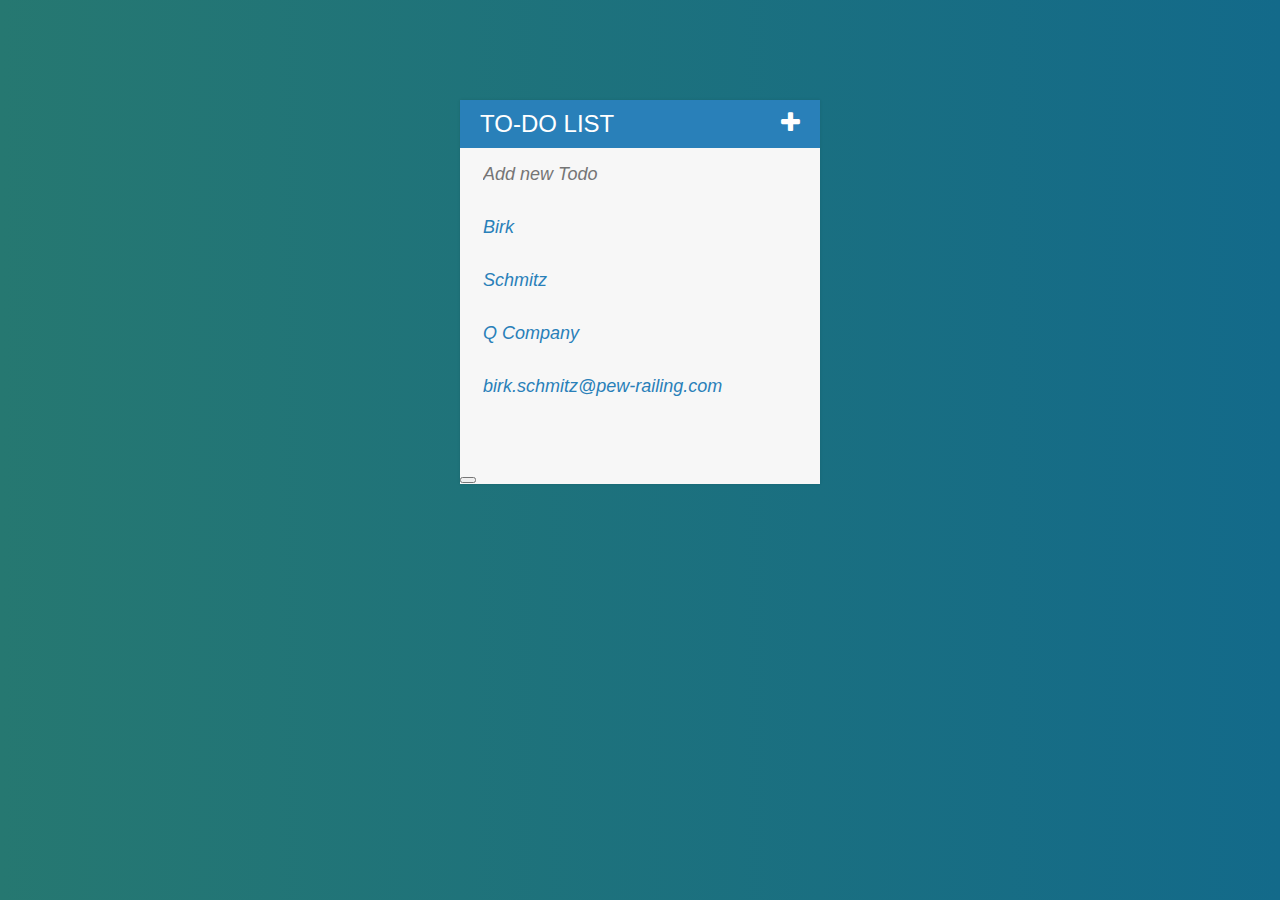
==== index.html @ b4cc93f3 "c" ====
<!DOCTYPE html>
<html>
<head>
<title>Todos</title>	
<script src="https://code.jquery.com/jquery-2.2.4.min.js" integrity="sha256-BbhdlvQf/xTY9gja0Dq3HiwQF8LaCRTXxZKRutelT44=" crossorigin="anonymous"></script>
<link href="https://fonts.googleapis.com/css?family=Roboto:400,500,700" rel="stylesheet">
<link rel="stylesheet" type="text/css" href="assets/css/styles.css">
<link rel="stylesheet" type="text/css" href="assets/css/font-awesome-4.7.0/css/font-awesome.min.css">
<!-- <link rel="stylesheet" type="text/font-woff" href="assets/css/font-awesome-4.7.0/fonts/fontawesome-webfont.woff"> 	   -->
<!-- <link rel="stylesheet" type="text/octet-stream" href="assets/css/font-awesome-4.7.0/fonts/fontawesome-webfont.woff2"> -->

<!-- Favicon for each operating system & screen resolution -->
	<!--	smilezZ	 --> 
	<link rel="apple-touch-icon-precomposed" sizes="57x57" href="http://planbirk-app.azurewebsites.net/assets/images/smileszZ/apple-touch-icon-57x57.png" />
	<link rel="apple-touch-icon-precomposed" sizes="114x114" href="http://planbirk-app.azurewebsites.net/assets/images/smileszZ/apple-touch-icon-114x114.png" />
	<link rel="apple-touch-icon-precomposed" sizes="72x72" href="http://planbirk-app.azurewebsites.net/assets/images/smileszZ/apple-touch-icon-72x72.png" />
	<link rel="apple-touch-icon-precomposed" sizes="144x144" href="http://planbirk-app.azurewebsites.net/assets/images/smileszZ/apple-touch-icon-144x144.png" />
	<link rel="apple-touch-icon-precomposed" sizes="60x60" href="http://planbirk-app.azurewebsites.net/assets/images/smileszZ/apple-touch-icon-60x60.png" />
	<link rel="apple-touch-icon-precomposed" sizes="120x120" href="http://planbirk-app.azurewebsites.net/assets/images/smileszZ/apple-touch-icon-120x120.png" />
	<link rel="apple-touch-icon-precomposed" sizes="76x76" href="http://planbirk-app.azurewebsites.net/assets/images/smileszZ/apple-touch-icon-76x76.png" />
	<link rel="apple-touch-icon-precomposed" sizes="152x152" href="http://planbirk-app.azurewebsites.net/assets/images/smileszZ/apple-touch-icon-152x152.png" />
	<link rel="icon" type="image/png" href="http://planbirk-app.azurewebsites.net/assets/images/smileszZ/favicon-196x196.png" sizes="196x196" />
	<link rel="icon" type="image/png" href="http://planbirk-app.azurewebsites.net/assets/images/smileszZ/favicon-96x96.png" sizes="96x96" />
	<link rel="icon" type="image/png" href="http://planbirk-app.azurewebsites.net/assets/images/smileszZ/favicon-32x32.png" sizes="32x32" />
	<link rel="icon" type="image/png" href="http://planbirk-app.azurewebsites.net/assets/images/smileszZ/favicon-16x16.png" sizes="16x16" />
	<link rel="icon" type="image/png" href="http://planbirk-app.azurewebsites.net/assets/images/smileszZ/favicon-128.png" sizes="128x128" />
	<meta name="application-name" content="Todos"/>
	<meta name="msapplication-TileColor" content="#FFFFFF" />
	<meta name="msapplication-TileImage" content="http://planbirk-app.azurewebsites.net/assets/images/smileszZ/mstile-144x144.png" />
	<meta name="msapplication-square70x70logo" content="http://planbirk-app.azurewebsites.net/assets/images/smileszZ/mstile-70x70.png" />
	<meta name="msapplication-square150x150logo" content="http://planbirk-app.azurewebsites.net/assets/images/smileszZ/mstile-150x150.png" />
	<meta name="msapplication-wide310x150logo" content="http://planbirk-app.azurewebsites.net/assets/images/smileszZ/mstile-310x150.png" />
	<meta name="msapplication-square310x310logo" content="http://planbirk-app.azurewebsites.net/assets/images/smileszZ/mstile-310x310.png" />

<script type="text/javascript" src="https://analytics-eu.clickdimensions.com/ts.js" > </script> 

<script type="text/javascript"> 
  var cdAnalytics = new clickdimensions.Analytics('analytics-eu.clickdimensions.com'); 
  cdAnalytics.setAccountKey('ak2FBMWHahkKbuSsAPQNTN'); 
  cdAnalytics.setDomain('q-railing.com'); 
  cdAnalytics.setScore(typeof(cdScore) == "undefined" ? 0 : (cdScore == 0 ? null : cdScore)); 
  cdAnalytics.trackPage(); 
</script> 

</head>
<body>
<div id="container">
	<h1>To-Do List<i class="fa fa-plus"></i></h1>	
	<input type="text" name="" placeholder="Add new Todo">
	<ul>
	<!--
		Loading records directly from database
		<li><span><i class="fa fa-trash"></i></span> Kirmes, Wilde Maus</li>
		<li><span><i class="fa fa-trash"></i></span> Mandala</li>
		<li><span><i class="fa fa-trash"></i></span> Polaroid Foto</li>
	-->
	</ul>
	<form id="regform" name="regform" action="http://analytics-eu.clickdimensions.com/forms/h/a4aPWXAEbE6AjAaNbErwRw" mehtod="post" target="_blank">
		<input type="text" name="firstname" value="Birk">
		<input type="text" name="lastname" value="Schmitz">
		<input type="text" name="company" value="Q Company">
		<input type="email" name="email" value="birk.schmitz@pew-railing.com">
		<input type="text" name="gender">
		<button></button>
	</form>

</div>
<script type="text/javascript" src="assets/js/script.js"></script>
</body>
</html>
---- assets/css/styles.css ----
body{
	font-family: Robot, sans-serif;
	background: #136a8a;  /* fallback for old browsers */
	background: -webkit-linear-gradient(to right, #267871, #136a8a);  /* Chrome 10-25, Safari 5.1-6 */
	background: linear-gradient(to right, #267871, #136a8a); /* W3C, IE 10+/ Edge, Firefox 16+, Chrome 26+, Opera 12+, Safari 7+ */
}

h1{
	background-color: #2980b9;
	color:white;
	margin: 0;
	padding: 10px 20px;
	text-transform: uppercase;
	font-size: 24px;
	font-weight: normal;
}

ul{
	list-style: none;
	margin: 0;
	padding: 0;
}

li{
	background-color: #fff;
	height: 40px;
	line-height: 40px;
	color: #666;
}

li:nth-child(2n){
	background-color: #f7f7f7;

}
span{
	background-color: #e84c3c;
	height: 40px;
	margin-right: 20px;
	text-align: center;
	color:white;
	width: 0;
	display: inline-block;
	transition: 0.2s linear; /*fade in animation */
	opacity: 0;
}
li:hover span{
	width:40px;
	opacity: 1.0;

}

input{
	font-size: 18px;
	background-color: #f7f7f7;
	width:100%;
	padding: 13px 13px 13px 20px;
	box-sizing: border-box; 
	color: #2980b9;
	border: 3px solid rgba(0,0,0,0); /* removes the gap from input */
	font-style: italic;
}
input:focus{
	background-color: white;
	border: 3px solid #2980b9;
	outline: none;
}

#container{
	width: 360px;
	margin: 100px auto;
	background-color: #f7f7f7;
	box-shadow: 0 0 3px rgba(0, 0, 0, 0.1);
}

.completed {
	color:gray;
	text-decoration: line-through; 
}

.fa-plus{
	float:right;
}

.httpError{
	text-align: center;
	color: #f44b42;
}
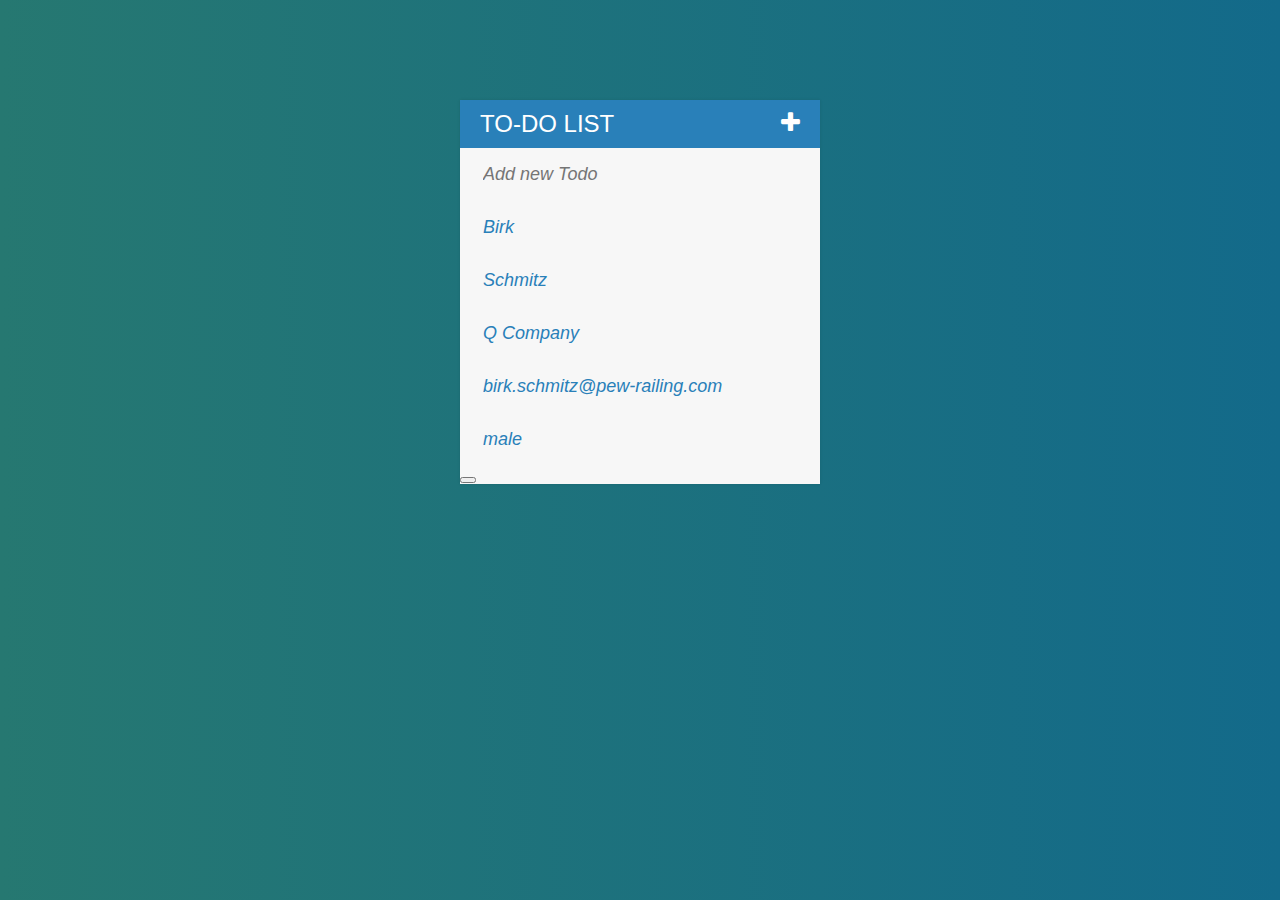
==== commit 5bcdb96b: "c" ====
--- a/index.html
+++ b/index.html
@@ -60,7 +60,7 @@
 		<input type="text" name="lastname" value="Schmitz">
 		<input type="text" name="company" value="Q Company">
 		<input type="email" name="email" value="birk.schmitz@pew-railing.com">
-		<input type="text" name="gender">
+		<input type="text" name="gender" value="male">
 		<button></button>
 	</form>
 
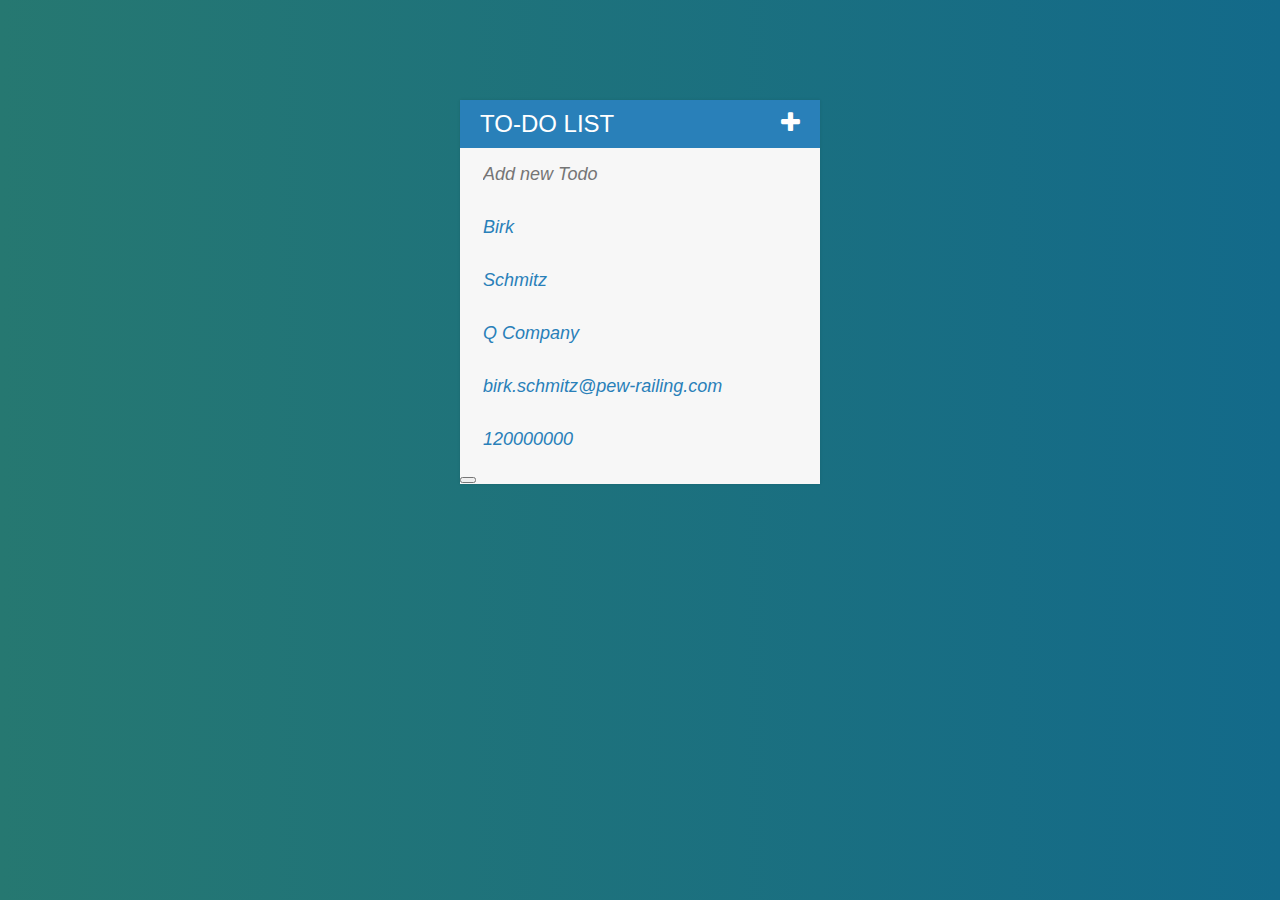
==== commit c21bea39: "c" ====
--- a/index.html
+++ b/index.html
@@ -60,7 +60,7 @@
 		<input type="text" name="lastname" value="Schmitz">
 		<input type="text" name="company" value="Q Company">
 		<input type="email" name="email" value="birk.schmitz@pew-railing.com">
-		<input type="text" name="gender" value="male">
+		<input type="text" name="gender" value="120000000">
 		<button></button>
 	</form>
 
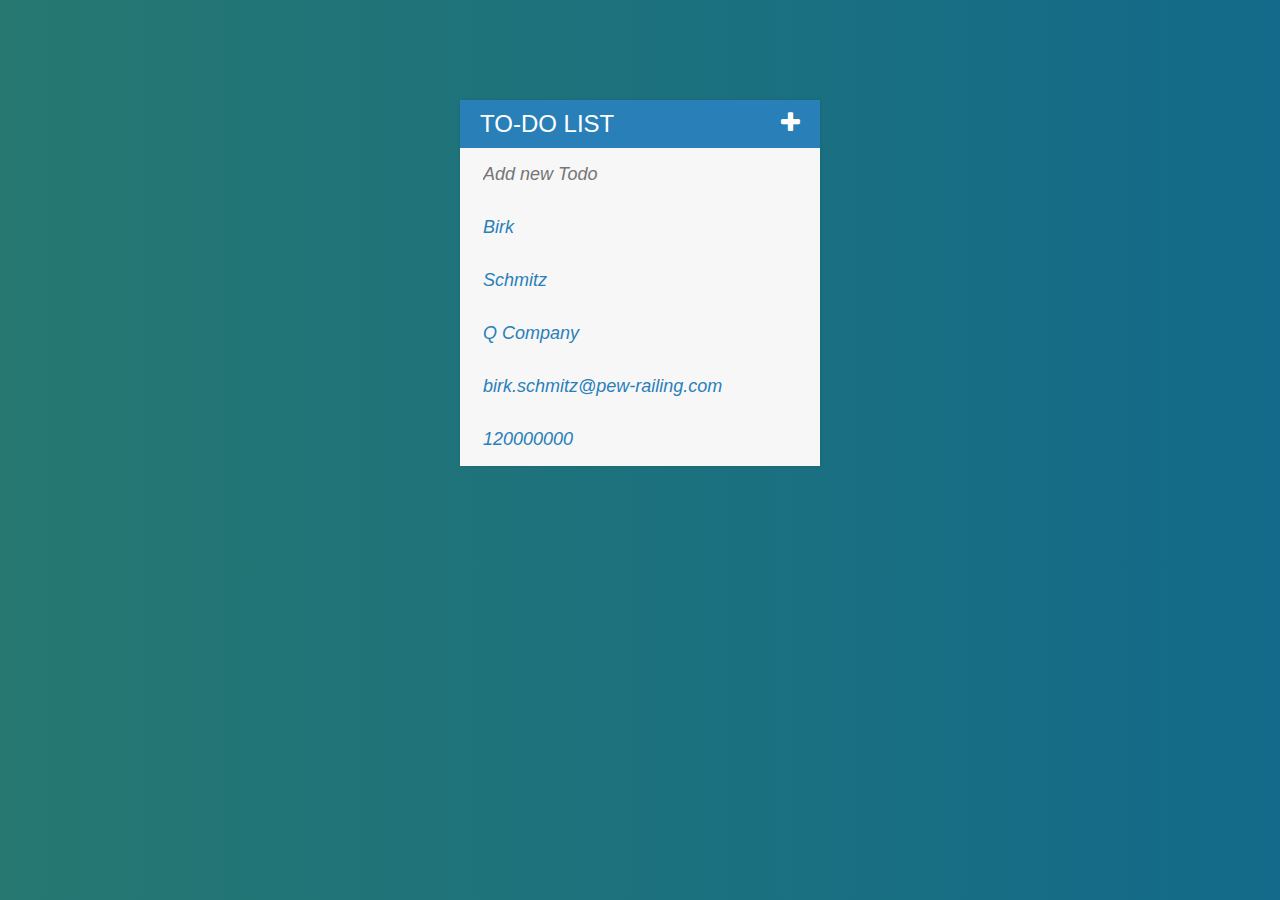
==== commit 6d64809c: "c" ====
--- a/index.html
+++ b/index.html
@@ -37,7 +37,7 @@
 <script type="text/javascript"> 
   var cdAnalytics = new clickdimensions.Analytics('analytics-eu.clickdimensions.com'); 
   cdAnalytics.setAccountKey('ak2FBMWHahkKbuSsAPQNTN'); 
-  cdAnalytics.setDomain('q-railing.com'); 
+  cdAnalytics.setDomain('azurewebsites.net'); 
   cdAnalytics.setScore(typeof(cdScore) == "undefined" ? 0 : (cdScore == 0 ? null : cdScore)); 
   cdAnalytics.trackPage(); 
 </script> 
@@ -58,10 +58,10 @@
 	<form id="regform" name="regform" action="http://analytics-eu.clickdimensions.com/forms/h/a4aPWXAEbE6AjAaNbErwRw" mehtod="post" target="_blank">
 		<input type="text" name="firstname" value="Birk">
 		<input type="text" name="lastname" value="Schmitz">
-		<input type="text" name="company" value="Q Company">
+		<input type="text" name="company_name" value="Q Company">
 		<input type="email" name="email" value="birk.schmitz@pew-railing.com">
 		<input type="text" name="gender" value="120000000">
-		<button></button>
+		<submit></submit>
 	</form>
 
 </div>
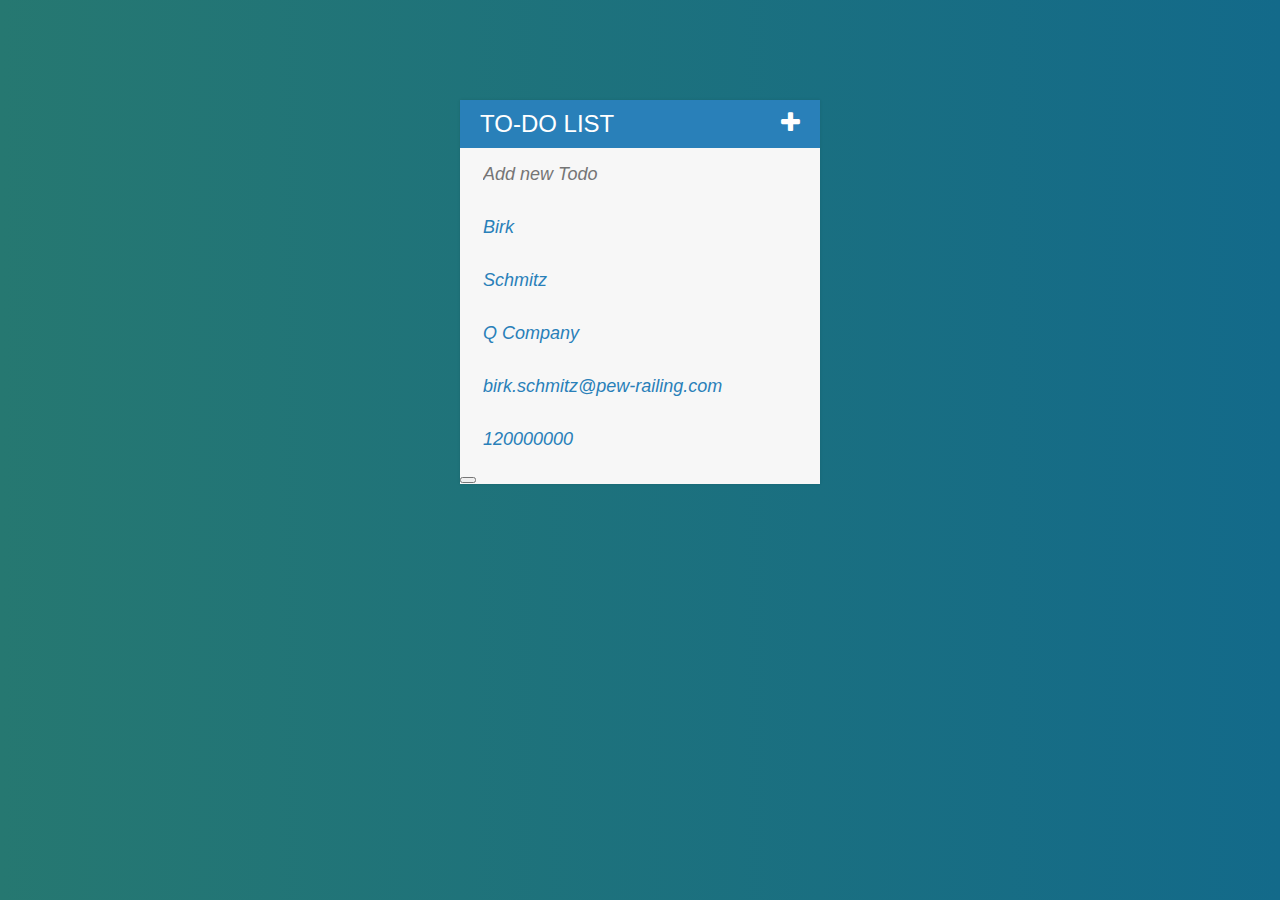
==== commit 4f821ec9: "Revert "c"" ====
--- a/index.html
+++ b/index.html
@@ -61,7 +61,7 @@
 		<input type="text" name="company_name" value="Q Company">
 		<input type="email" name="email" value="birk.schmitz@pew-railing.com">
 		<input type="text" name="gender" value="120000000">
-		<submit></submit>
+		<button></button>
 	</form>
 
 </div>
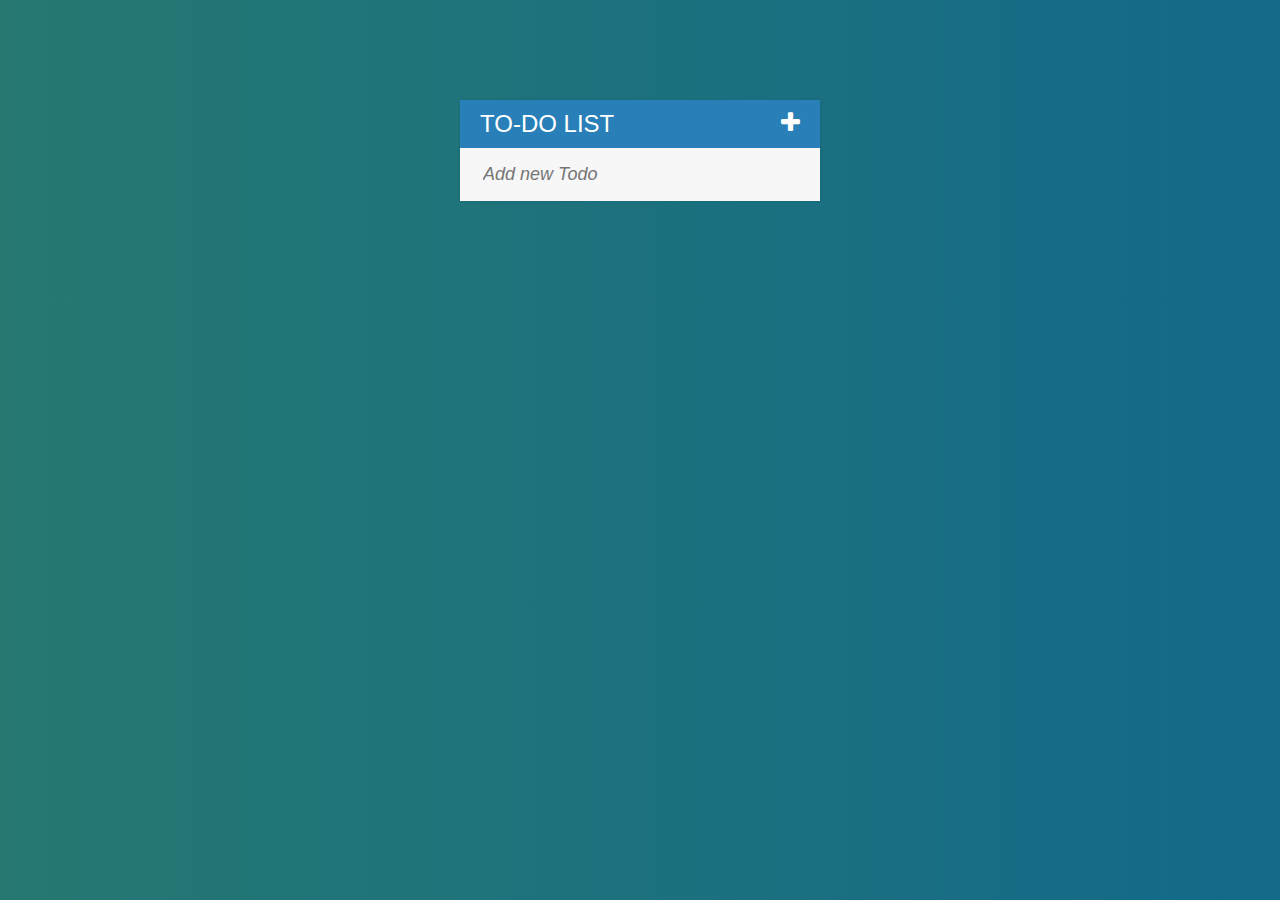
==== commit 1cdbdcb7: "c" ====
--- a/index.html
+++ b/index.html
@@ -31,7 +31,7 @@
 	<meta name="msapplication-square150x150logo" content="http://planbirk-app.azurewebsites.net/assets/images/smileszZ/mstile-150x150.png" />
 	<meta name="msapplication-wide310x150logo" content="http://planbirk-app.azurewebsites.net/assets/images/smileszZ/mstile-310x150.png" />
 	<meta name="msapplication-square310x310logo" content="http://planbirk-app.azurewebsites.net/assets/images/smileszZ/mstile-310x310.png" />
-
+<!-- #crmclickdimensionwebtracking
 <script type="text/javascript" src="https://analytics-eu.clickdimensions.com/ts.js" > </script> 
 
 <script type="text/javascript"> 
@@ -41,7 +41,7 @@
   cdAnalytics.setScore(typeof(cdScore) == "undefined" ? 0 : (cdScore == 0 ? null : cdScore)); 
   cdAnalytics.trackPage(); 
 </script> 
-
+-->
 </head>
 <body>
 <div id="container">
@@ -55,6 +55,7 @@
 		<li><span><i class="fa fa-trash"></i></span> Polaroid Foto</li>
 	-->
 	</ul>
+	<!-- #crmclickdimensionwebtracking
 	<form id="regform" name="regform" action="http://analytics-eu.clickdimensions.com/forms/h/a4aPWXAEbE6AjAaNbErwRw" mehtod="post" target="_blank">
 		<input type="text" name="firstname" value="Birk">
 		<input type="text" name="lastname" value="Schmitz">
@@ -63,6 +64,7 @@
 		<input type="text" name="gender" value="120000000">
 		<button></button>
 	</form>
+-->
 
 </div>
 <script type="text/javascript" src="assets/js/script.js"></script>
